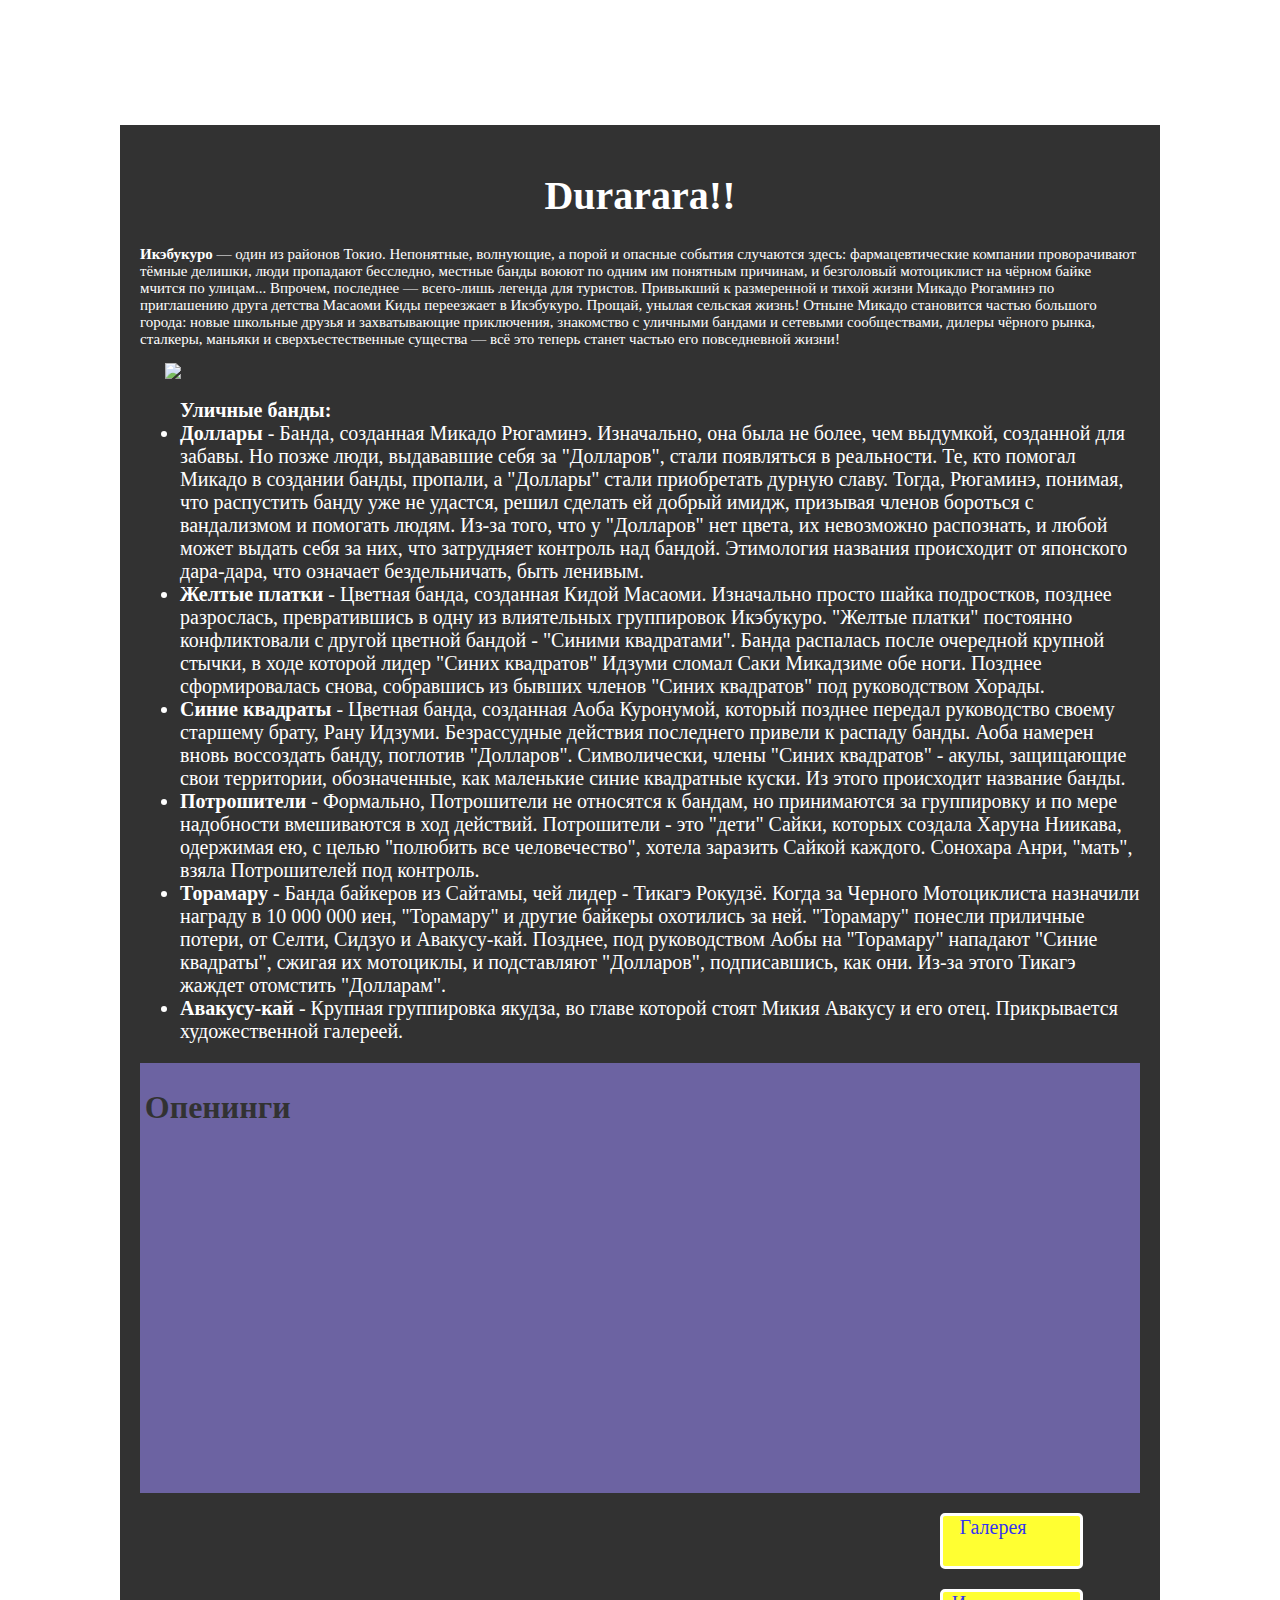
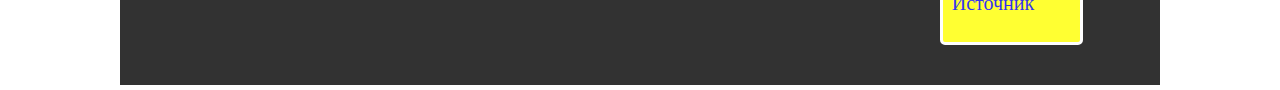
==== index.html @ de923ae2 "Update index.html" ====
<!DOCTYPE html>

<html lang="en" xmlns="http://www.w3.org/1999/xhtml">
<head>
    <link rel="stylesheet" href="TextFile1.css">
    <meta charset="utf-8" />
    <title>Сайт Дени</title>
</head>
<body>

    
        <div  class="zagolovok">  <h1>Durarara!! </h1>  </div>


        <p class="text1">

            <strong>Икэбукуро</strong> — один из районов Токио. Непонятные, волнующие, а порой и опасные события случаются здесь: фармацевтические компании проворачивают тёмные делишки, люди пропадают бесследно, местные банды воюют по одним им понятным причинам, и безголовый мотоциклист на чёрном байке мчится по улицам... Впрочем, последнее — всего-лишь легенда для туристов.
            Привыкший к размеренной и тихой жизни Микадо Рюгаминэ по приглашению друга детства Масаоми Киды переезжает в Икэбукуро.
            Прощай, унылая сельская жизнь! Отныне Микадо становится частью большого города: новые школьные друзья и захватывающие приключения, знакомство с уличными бандами и сетевыми сообществами, дилеры чёрного рынка, сталкеры, маньяки и сверхъестественные существа — всё это теперь станет частью его повседневной жизни!
        </p>
        <img class="img" src="http://images.firstcovers.com/covers/d/durarara-4223.jpg" height=auto width="950"/>

        <ul>
            <strong>Уличные банды:</strong>
            <li>
                <strong>Доллары</strong> - Банда, созданная Микадо Рюгаминэ. Изначально, она была не более, чем выдумкой, созданной для забавы. Но позже люди, выдававшие себя за "Долларов", стали появляться в реальности. Те, кто помогал Микадо в создании банды, пропали, а "Доллары" стали приобретать дурную славу. Тогда, Рюгаминэ, понимая, что распустить банду уже не удастся, решил сделать ей добрый имидж, призывая членов бороться с вандализмом и помогать людям. Из-за того, что у "Долларов" нет цвета, их невозможно распознать, и любой может выдать себя за них, что затрудняет контроль над бандой.
                Этимология названия происходит от японского дара-дара, что означает бездельничать, быть ленивым.
            </li>
            <li>
                <strong>Желтые платки</strong> - Цветная банда, созданная Кидой Масаоми. Изначально просто шайка подростков, позднее разрослась, превратившись в одну из влиятельных группировок Икэбукуро. "Желтые платки" постоянно конфликтовали с другой цветной бандой - "Синими квадратами". Банда распалась после очередной крупной стычки, в ходе которой лидер "Синих квадратов" Идзуми сломал Саки Микадзиме обе ноги. Позднее сформировалась снова, собравшись из бывших членов "Синих квадратов" под руководством Хорады.
            </li>
            <li>
                <strong>Синие квадраты</strong> - Цветная банда, созданная Аоба Куронумой, который позднее передал руководство своему старшему брату, Рану Идзуми. Безрассудные действия последнего привели к распаду банды. Аоба намерен вновь воссоздать банду, поглотив "Долларов".
                Символически, члены "Синих квадратов" - акулы, защищающие свои территории, обозначенные, как маленькие синие квадратные куски. Из этого происходит название банды.
            </li>
            <li>
                <strong>Потрошители</strong> - Формально, Потрошители не относятся к бандам, но принимаются за группировку и по мере надобности вмешиваются в ход действий. Потрошители - это "дети" Сайки, которых создала Харуна Ниикава, одержимая ею, с целью "полюбить все человечество", хотела заразить Сайкой каждого. Сонохара Анри, "мать", взяла Потрошителей под контроль.
            </li>
            <li>
                <strong>Торамару</strong> - Банда байкеров из Сайтамы, чей лидер - Тикагэ Рокудзё. Когда за Черного Мотоциклиста назначили награду в 10 000 000 иен, "Торамару" и другие байкеры охотились за ней. "Торамару" понесли приличные потери, от Селти, Сидзуо и Авакусу-кай. Позднее, под руководством Аобы на "Торамару" нападают "Синие квадраты", сжигая их мотоциклы, и подставляют "Долларов", подписавшись, как они. Из-за этого Тикагэ жаждет отомстить "Долларам".
            </li>
            <li>
                <strong>Авакусу-кай</strong> - Крупная группировка якудза, во главе которой стоят Микия Авакусу и его отец. Прикрывается художественной галереей.
            </li>
        </ul>
        <article class="da">
            <h1 class="ff">Опенинги</h1>
          <center>  <article class="da1">
                <h2><iframe width="560" height="315" src="https://www.youtube.com/embed/WNt8zC9zjEk" frameborder="0" allow="accelerometer; autoplay; encrypted-media; gyroscope; picture-in-picture" allowfullscreen></iframe><h2>
        
                
                
                
                
            </article>
                    </article></center>
                <p class="text2"><a href="gallery.html">Галерея</a></p>
        <p class="text2"><a href="https://otaku.fandom.com/ru/wiki/Durarara!!"> Источник</a></p>
    
</body>
</html>
---- TextFile1.css ----
html {
	
	background-image: url(https://school298.spb.ru/images/100/DSC100187227.jpg);
	background-size: cover;
	background-repeat: no-repeat;

}
.da{
	margin: 0;
	padding: .3rem;
	background-color:#483D8B;
	font: cursive;
}
.da < h1,
.da{
	margin: 5px;
	padding: 3px;
}




body {
	width: 1000px;
	background-color: black;
	margin:0 auto;
	padding: 20px 20px 20px 20px;
	border: 5px solid white;
    opacity: 0.8;
    margin-top: 120px;
}


.text1 {

color: white;
font-size: 15px;
font-family: cursive;
opacity: 1;
}


.zagolovok {

color: white;
text-align: center;
font-size: 20px;
font-family: cursive;
opacity: 1;
}

ul {
	color: white;
	font-size: 20px;
	font-family: cursive;
    opacity:1;
}
.text2 {

	color:white;
	text-align:center;
	font-size: 20px;
	font-family: cursive;
	opacity: 1;
	background: yellow;
	border: 3px solid white;
	border-radius: 5px;
	width: 137px;
	margin-left: 800px;
	
}

	.text2 a {
		
        display: block;
        text-decoration: none;
        margin: auto 0;
        width: 100px;
        height: 50px;

	}

		.text2 a:hover {
			background: red;
			color: white;
			transition: .3s;
		}
		.img {
			display: block;
			margin: 0 auto;
		}
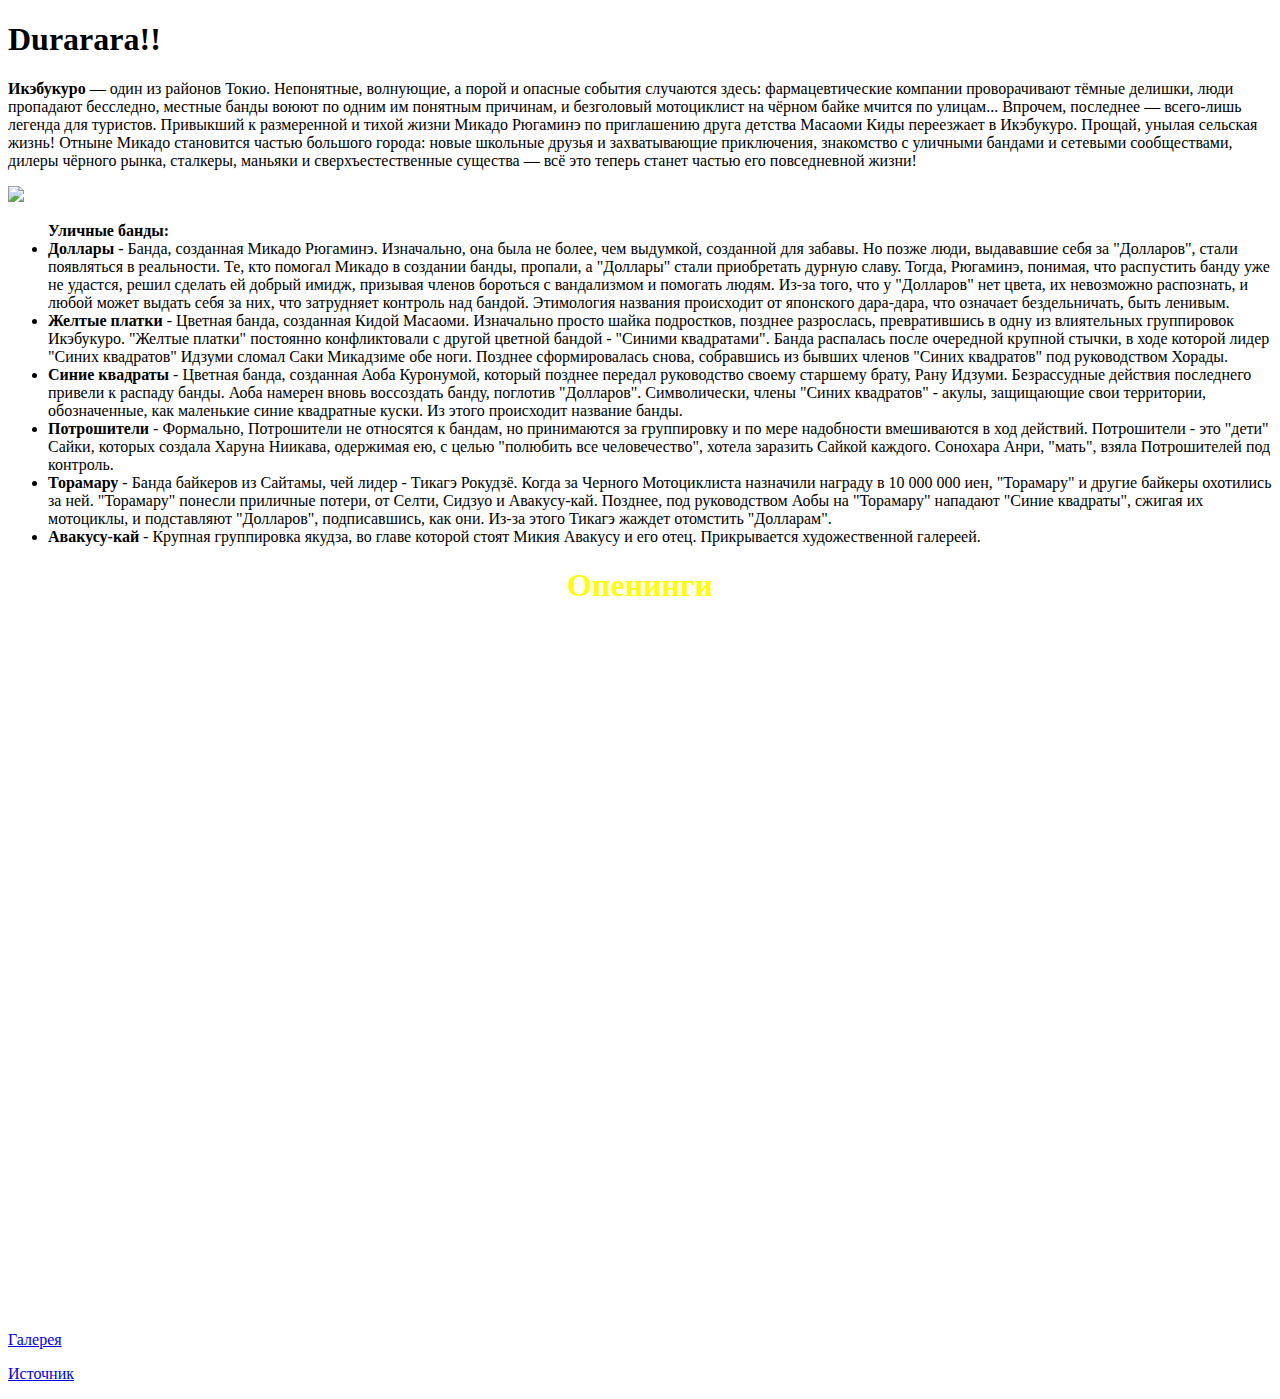
==== commit fae4dea9: "Update index.html" ====
--- a/index.html
+++ b/index.html
@@ -46,8 +46,10 @@
         <article class="da">
             <h1 class="ff">Опенинги</h1>
           <center>  <article class="da1">
-                <h2><iframe width="560" height="315" src="https://www.youtube.com/embed/WNt8zC9zjEk" frameborder="0" allow="accelerometer; autoplay; encrypted-media; gyroscope; picture-in-picture" allowfullscreen></iframe><h2>
-        
+                <h2><iframe width="560" height="315" src="https://www.youtube.com/embed/frfompwkApw" frameborder="0" allow="accelerometer; autoplay; encrypted-media; gyroscope; picture-in-picture" allowfullscreen></iframe><h2>
+        <article class="da1">
+            <h2><iframe width="560" height="315" src="https://www.youtube.com/embed/RQOc_07raNE" frameborder="0" allow="accelerometer; autoplay; encrypted-media; gyroscope; picture-in-picture" allowfullscreen></iframe></h2>
+                    </article>
                 
                 
                 
--- a/TextFile1.css
+++ b/TextFile1.css
@@ -5,11 +5,17 @@
 	background-repeat: no-repeat;
 
 }
+.ff{
+	font-family: cursive;
+	color: yellow;
+	text-align: center;
 .da{
 	margin: 0;
 	padding: .3rem;
 	background-color:#483D8B;
-	font: cursive;
+	font-family: cursive;
+	text-align: center;
+	text-color: white;
 }
 .da < h1,
 .da{
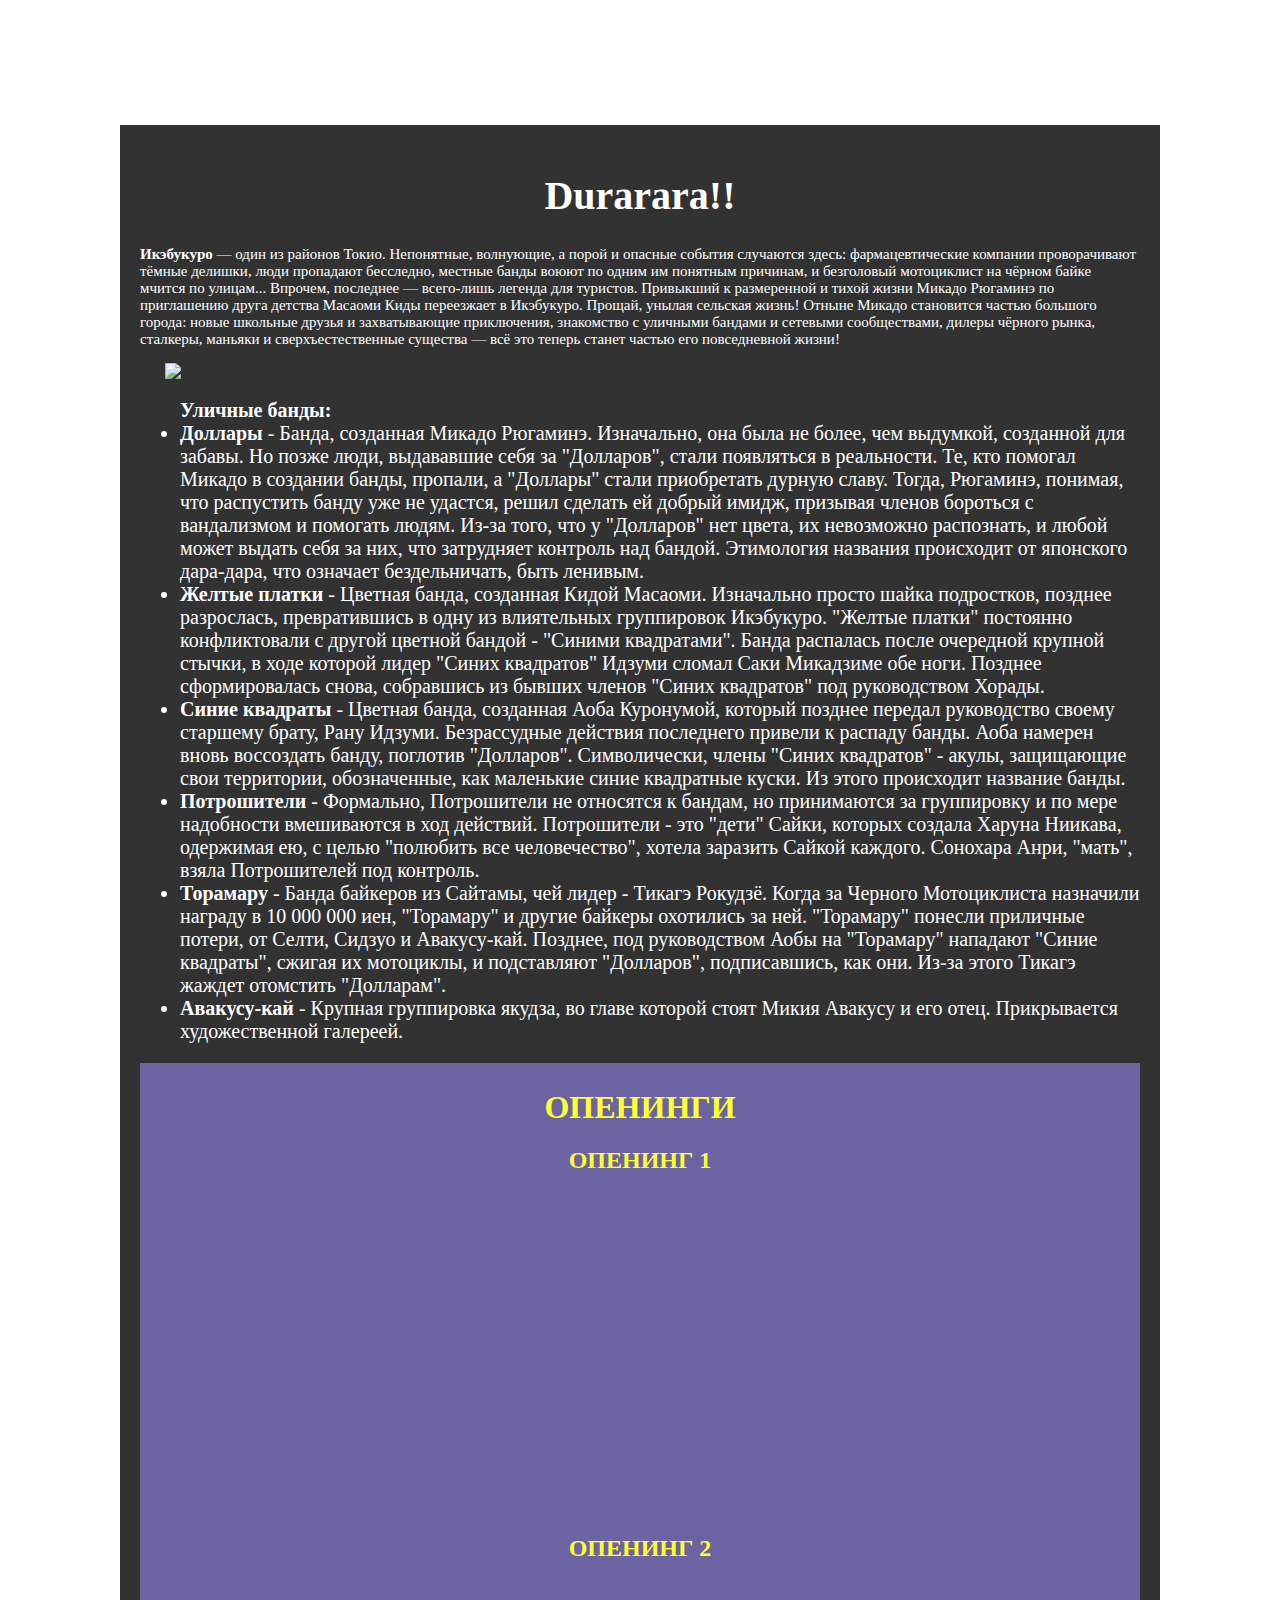
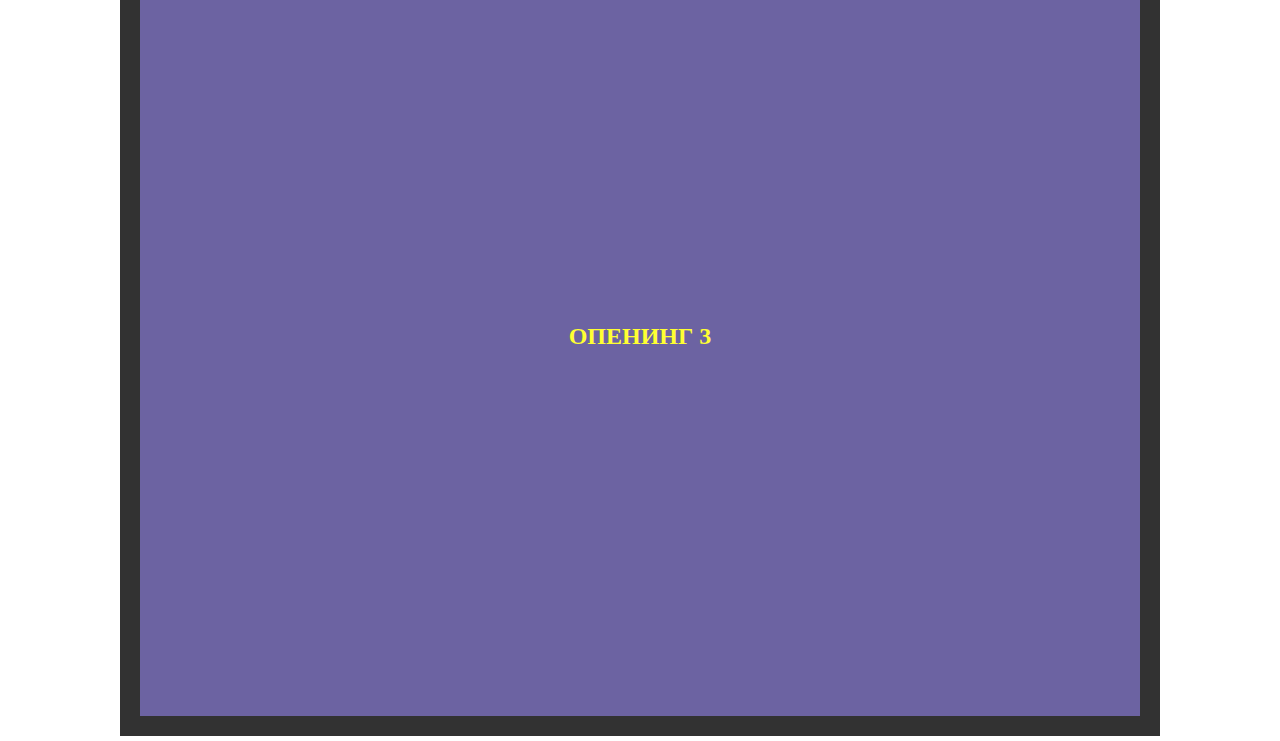
==== commit 6f8e13f3: "Update index.html" ====
--- a/index.html
+++ b/index.html
@@ -44,20 +44,18 @@
             </li>
         </ul>
         <article class="da">
-            <h1 class="ff">Опенинги</h1>
-          <center>  <article class="da1">
-                <h2><iframe width="560" height="315" src="https://www.youtube.com/embed/frfompwkApw" frameborder="0" allow="accelerometer; autoplay; encrypted-media; gyroscope; picture-in-picture" allowfullscreen></iframe><h2>
-        <article class="da1">
-            <h2><iframe width="560" height="315" src="https://www.youtube.com/embed/RQOc_07raNE" frameborder="0" allow="accelerometer; autoplay; encrypted-media; gyroscope; picture-in-picture" allowfullscreen></iframe></h2>
-                    </article>
-                
-                
-                
-                
+            <h1 class="ff">ОПЕНИНГИ</h1>
+            <article class="da1">
+                <h2 class="ff">ОПЕНИНГ 1</h2>
+                <h2><iframe width="560" height="315" src="https://www.youtube.com/embed/frfompwkApw" frameborder="0" allow="accelerometer; autoplay; encrypted-media; gyroscope; picture-in-picture" allowfullscreen></iframe></h2>
             </article>
-                    </article></center>
-                <p class="text2"><a href="gallery.html">Галерея</a></p>
-        <p class="text2"><a href="https://otaku.fandom.com/ru/wiki/Durarara!!"> Источник</a></p>
-    
+            <article class="da1">
+                <h2 class="ff">ОПЕНИНГ 2</h2>
+                <h2 class="ff"> <iframe width="560" height="315" src="https://www.youtube.com/embed/RQOc_07raNE" frameborder="0" allow="accelerometer; autoplay; encrypted-media; gyroscope; picture-in-picture" allowfullscreen></iframe></h2>
+            </article>
+            <article class="da1">
+                <h2 class="ff">ОПЕНИНГ 3</h2>
+                <h2><iframe width="560" height="315" src="https://www.youtube.com/embed/wdSXq3PS1nc" frameborder="0" allow="accelerometer; autoplay; encrypted-media; gyroscope; picture-in-picture" allowfullscreen></iframe><h2>
+            </article>
 </body>
 </html>
--- a/TextFile1.css
+++ b/TextFile1.css
@@ -5,10 +5,7 @@
 	background-repeat: no-repeat;
 
 }
-.ff{
-	font-family: cursive;
-	color: yellow;
-	text-align: center;
+
 .da{
 	margin: 0;
 	padding: .3rem;
@@ -96,4 +93,8 @@
 			margin: 0 auto;
 		}
 
-
+.ff{
+	font-family: cursive;
+	color: yellow;
+	text-align: center;
+}
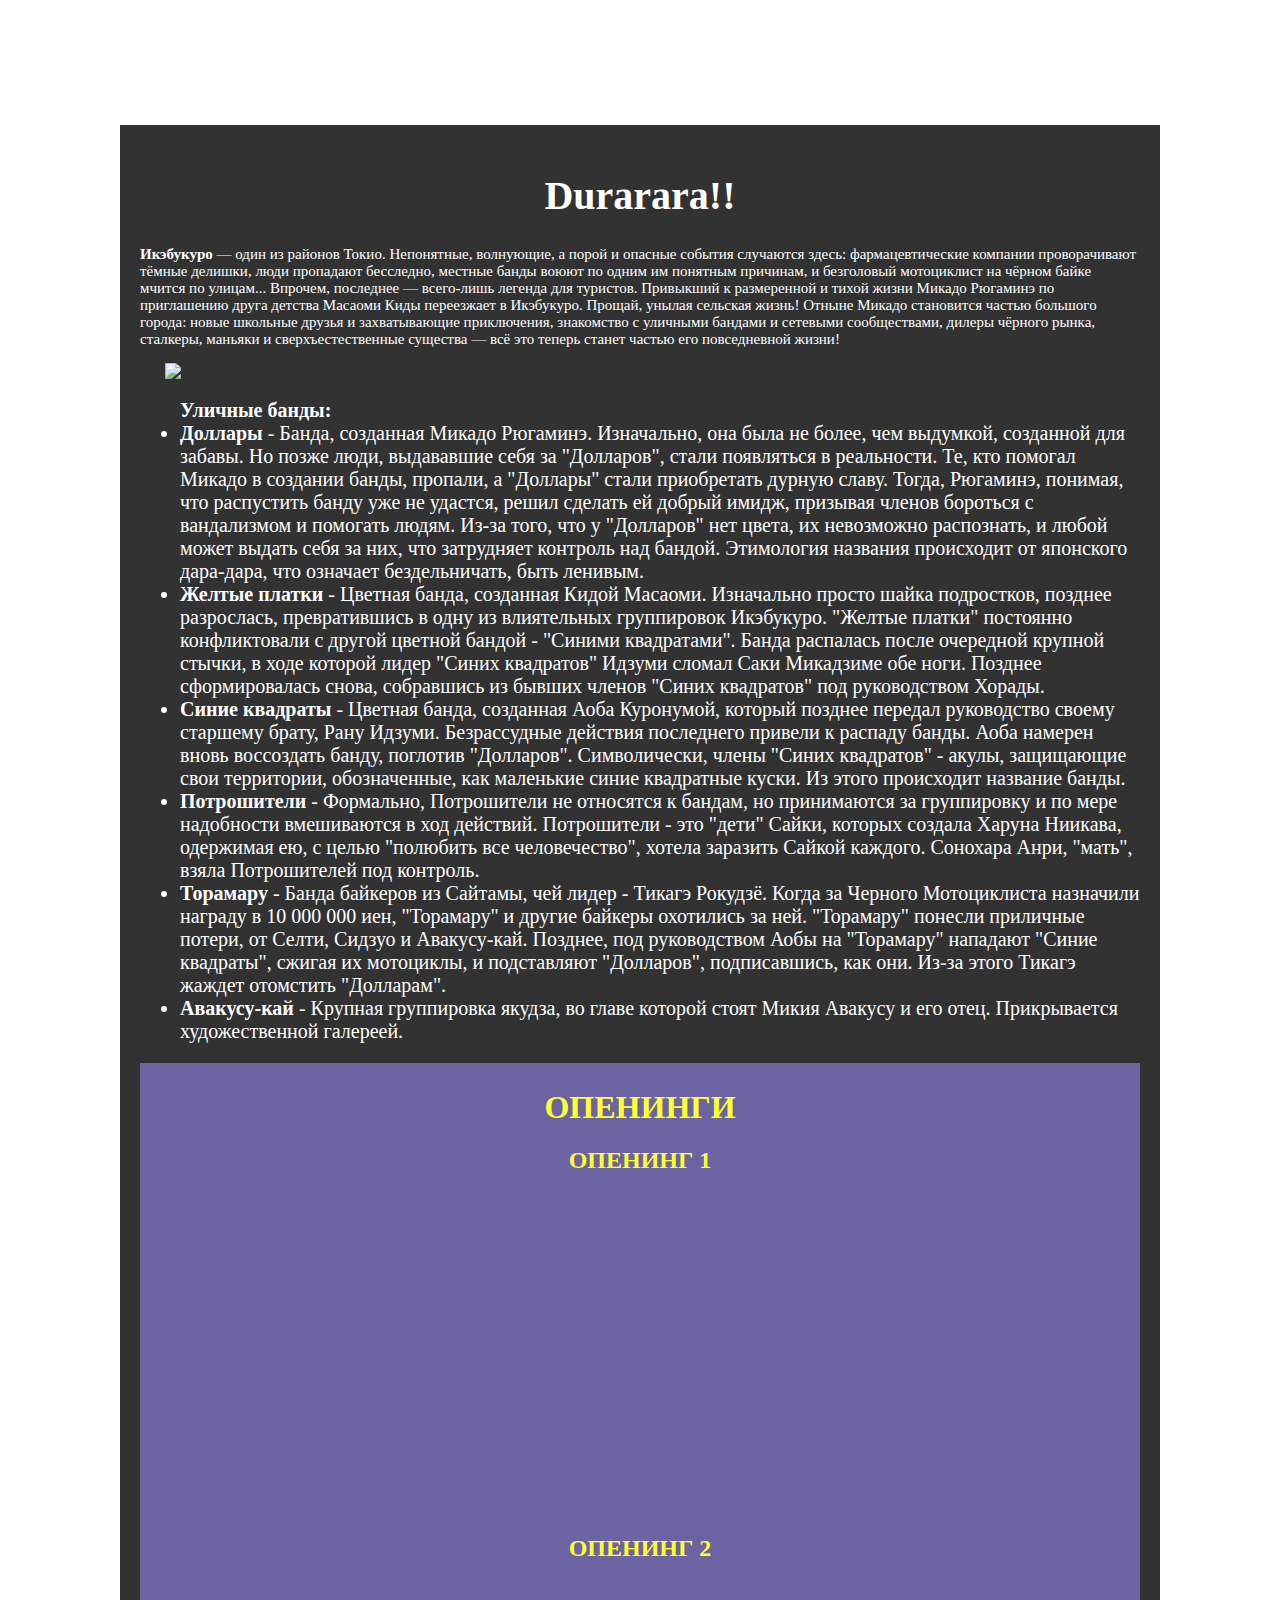
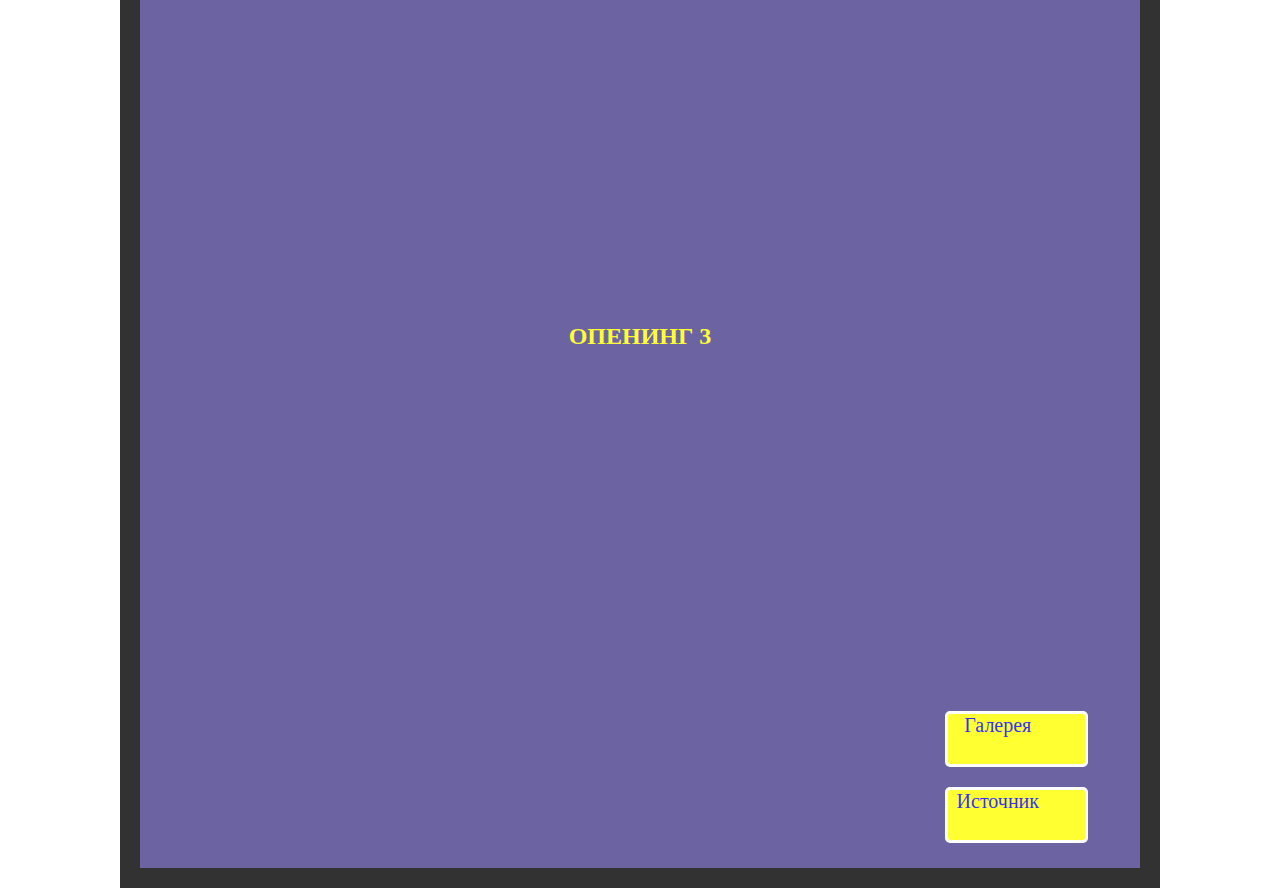
==== commit 7e6fde64: "Update index.html" ====
--- a/index.html
+++ b/index.html
@@ -57,5 +57,7 @@
                 <h2 class="ff">ОПЕНИНГ 3</h2>
                 <h2><iframe width="560" height="315" src="https://www.youtube.com/embed/wdSXq3PS1nc" frameborder="0" allow="accelerometer; autoplay; encrypted-media; gyroscope; picture-in-picture" allowfullscreen></iframe><h2>
             </article>
+        <p class="text2"><a href="gallery.html">Галерея</a></p>
+        <p class="text2"><a href="https://otaku.fandom.com/ru/wiki/Durarara!!"> Источник</a></p>
 </body>
 </html>
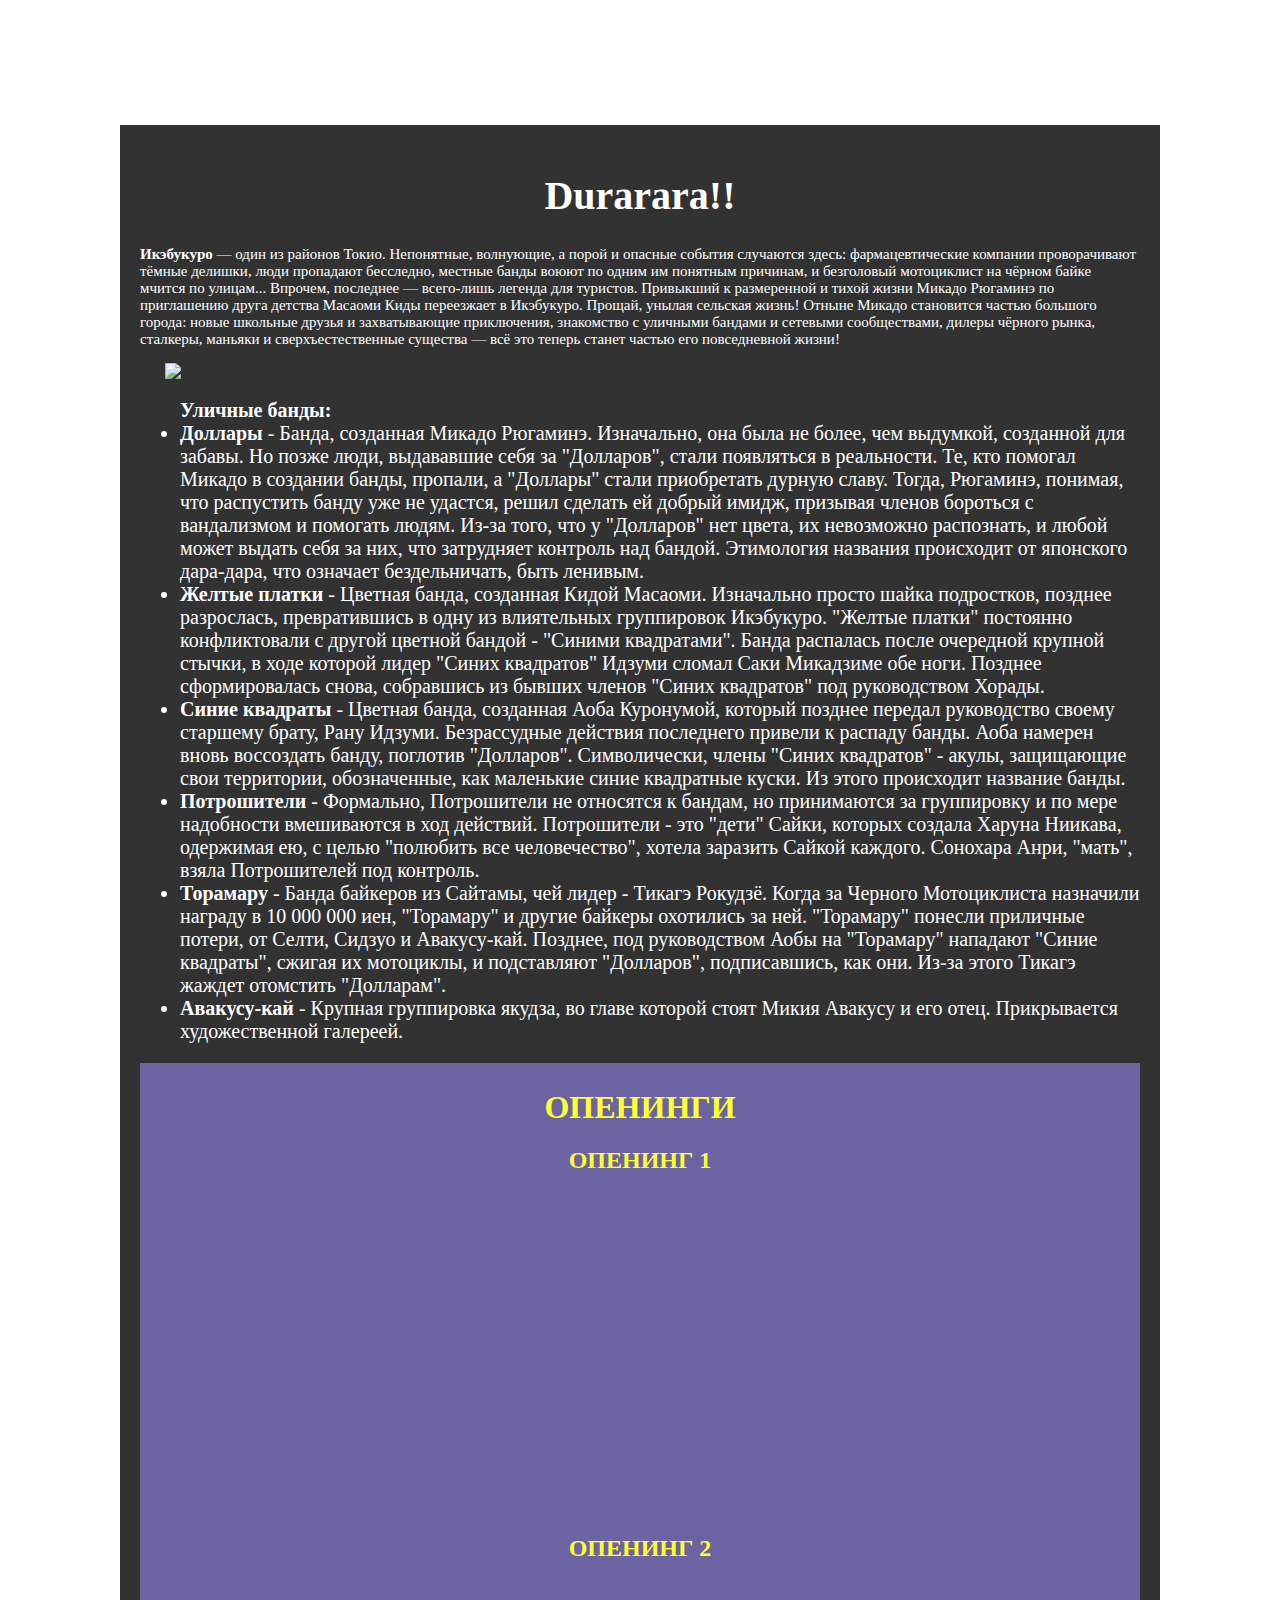
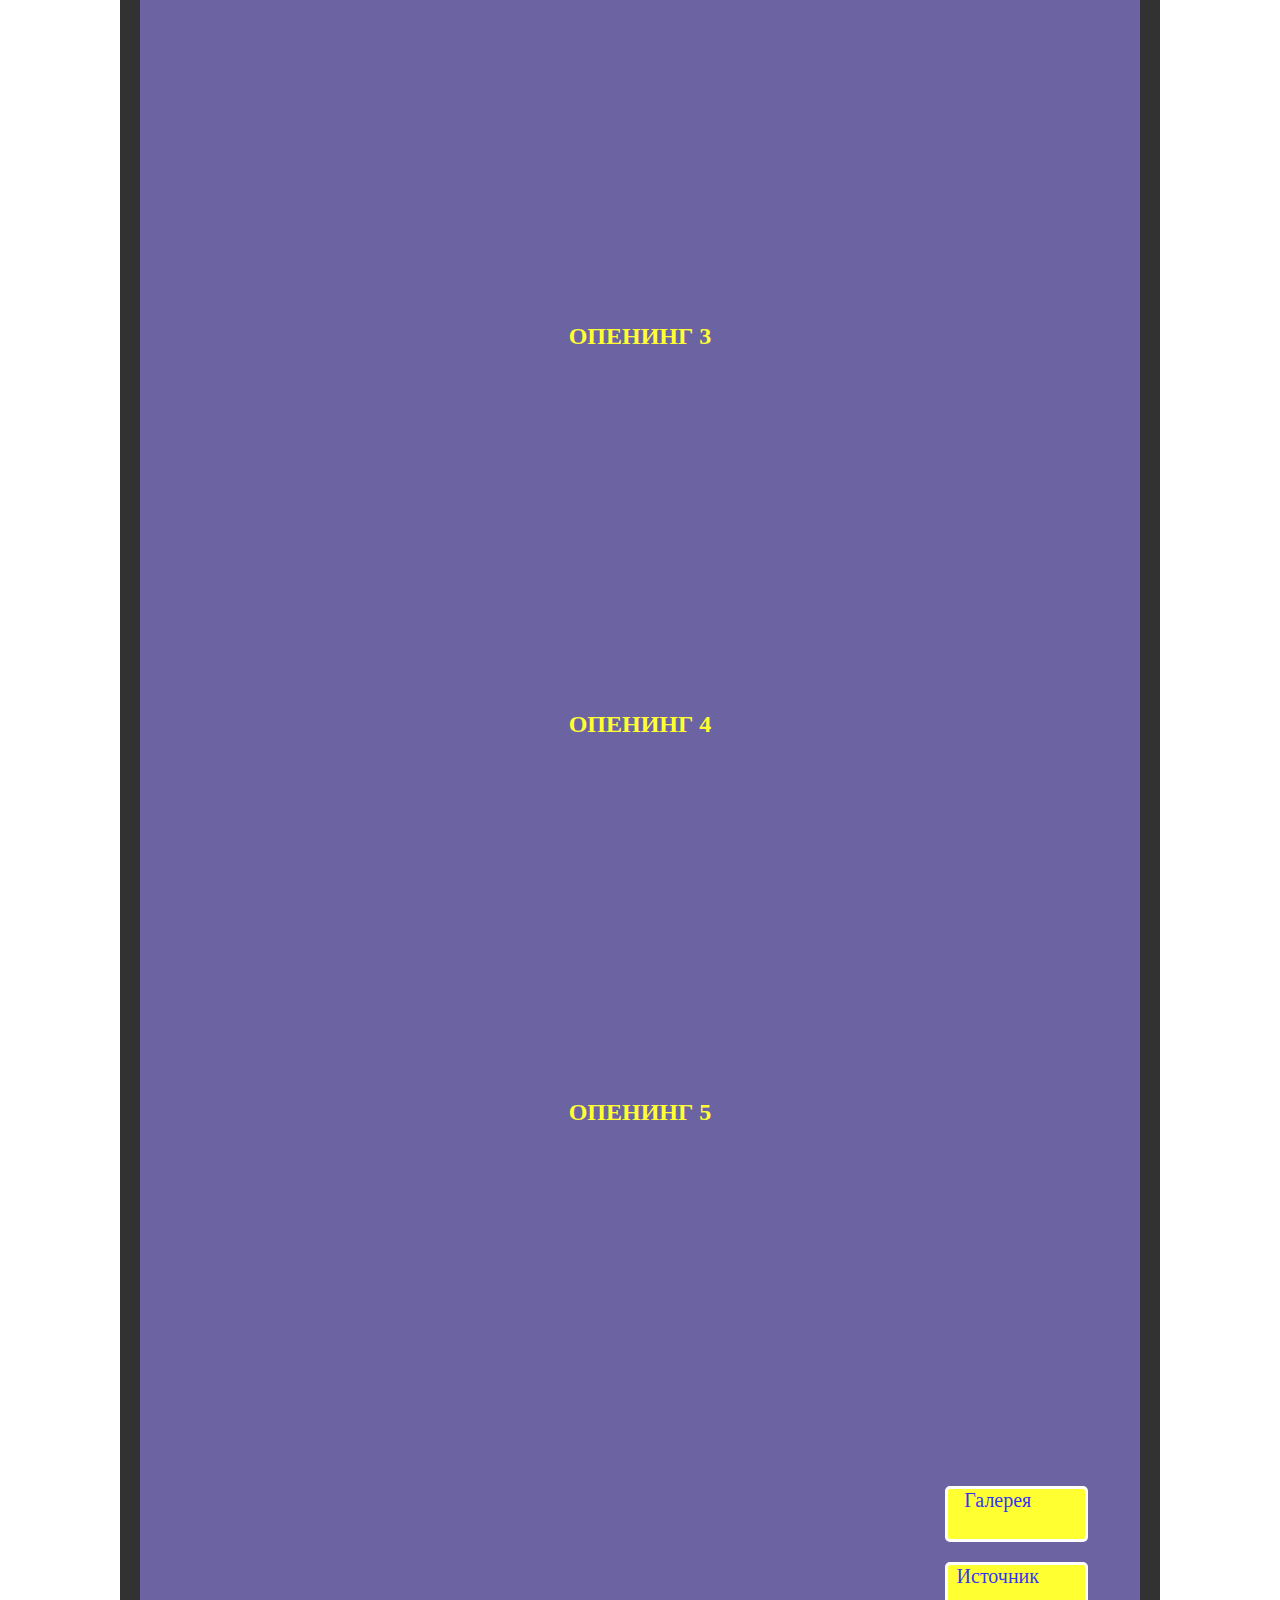
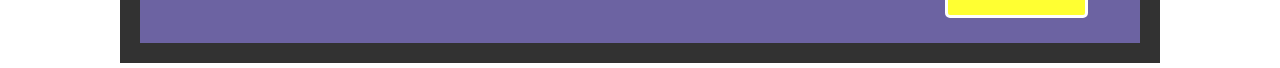
==== commit 680a7c28: "Update index.html" ====
--- a/index.html
+++ b/index.html
@@ -57,6 +57,16 @@
                 <h2 class="ff">ОПЕНИНГ 3</h2>
                 <h2><iframe width="560" height="315" src="https://www.youtube.com/embed/wdSXq3PS1nc" frameborder="0" allow="accelerometer; autoplay; encrypted-media; gyroscope; picture-in-picture" allowfullscreen></iframe><h2>
             </article>
+            <article class="da1">
+                        <h2 class="ff">ОПЕНИНГ 4</h2>
+                        <h2><iframe width="560" height="315" src="https://www.youtube.com/embed/DWXZN115Upg" frameborder="0" allow="accelerometer; autoplay; encrypted-media; gyroscope; picture-in-picture" allowfullscreen></iframe></h2>
+            </article>
+            <article class="da1">
+                <h2 class="ff">ОПЕНИНГ 5</h2>
+                <h2><iframe width="560" height="315" src="https://www.youtube.com/embed/5r0jdlfqeE4" frameborder="0" allow="accelerometer; autoplay; encrypted-media; gyroscope; picture-in-picture" allowfullscreen></iframe></h2>
+            </article>
+                    
+                          
         <p class="text2"><a href="gallery.html">Галерея</a></p>
         <p class="text2"><a href="https://otaku.fandom.com/ru/wiki/Durarara!!"> Источник</a></p>
 </body>
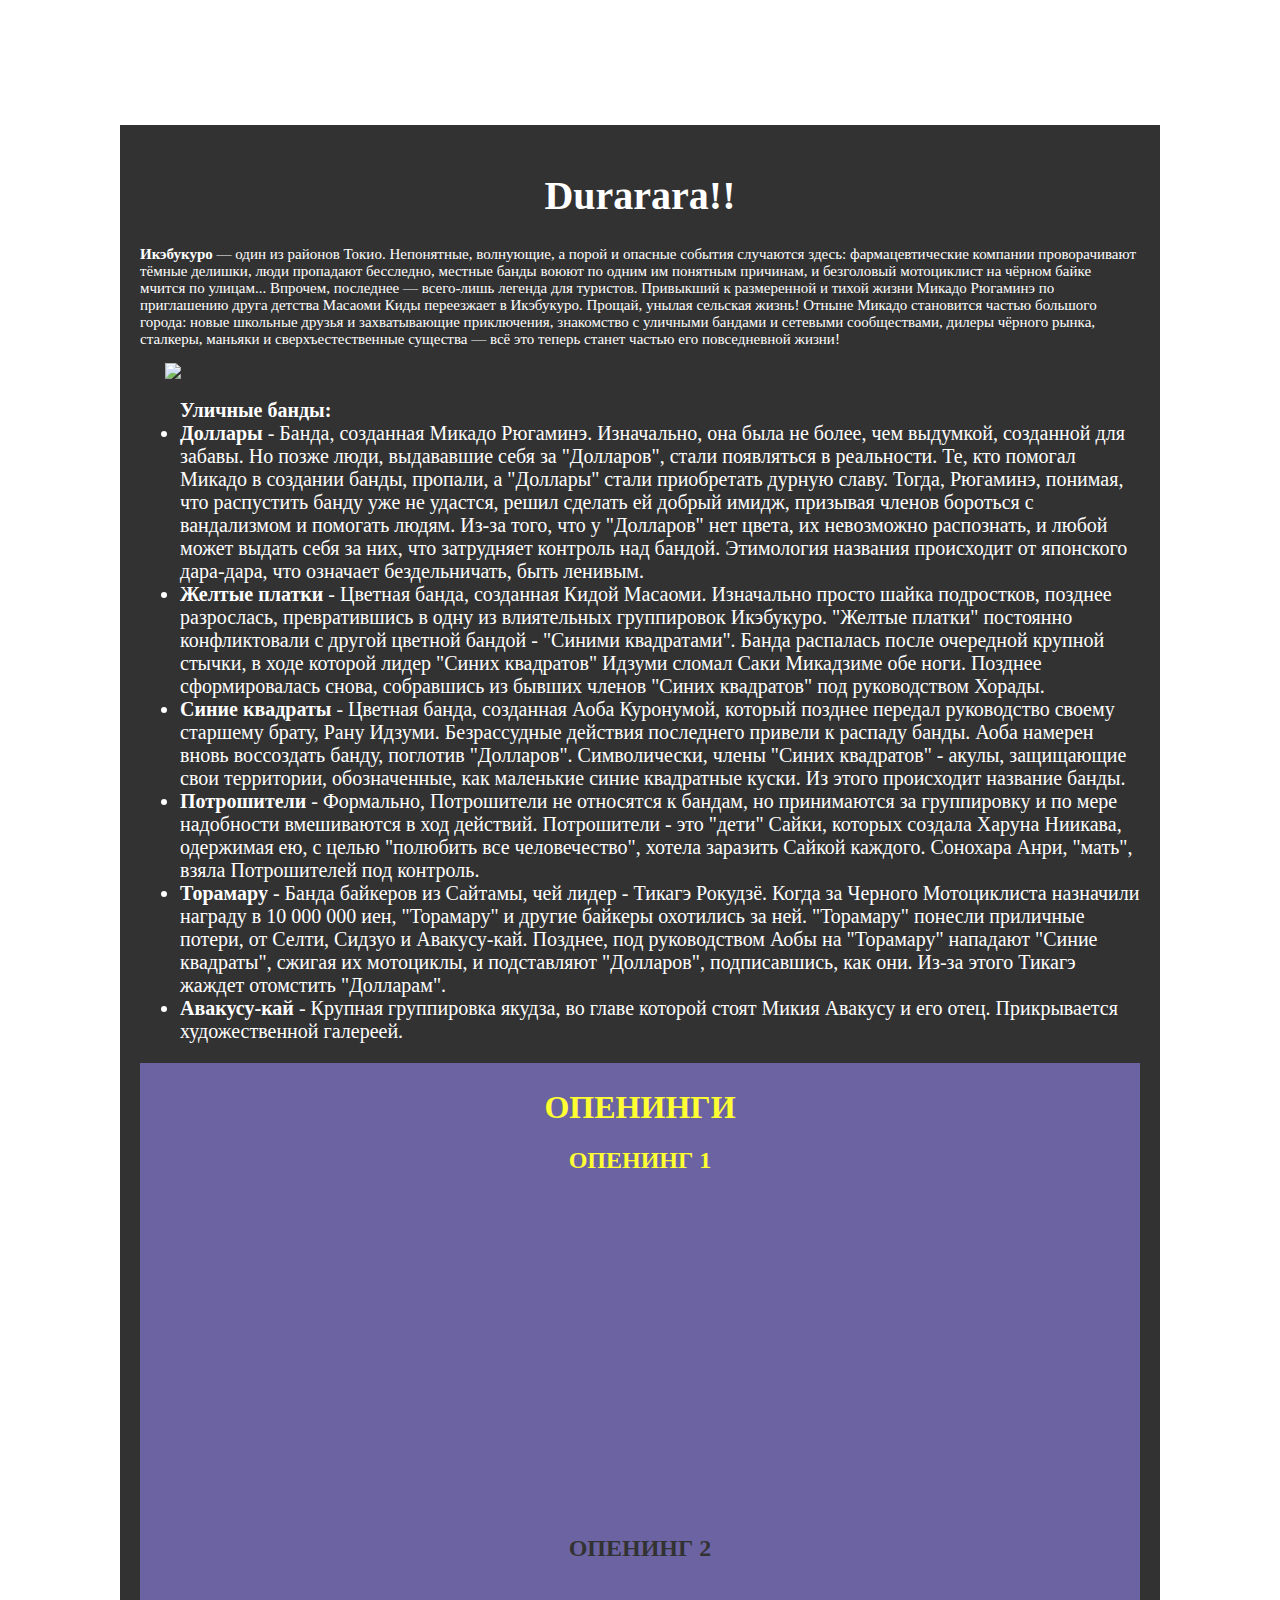
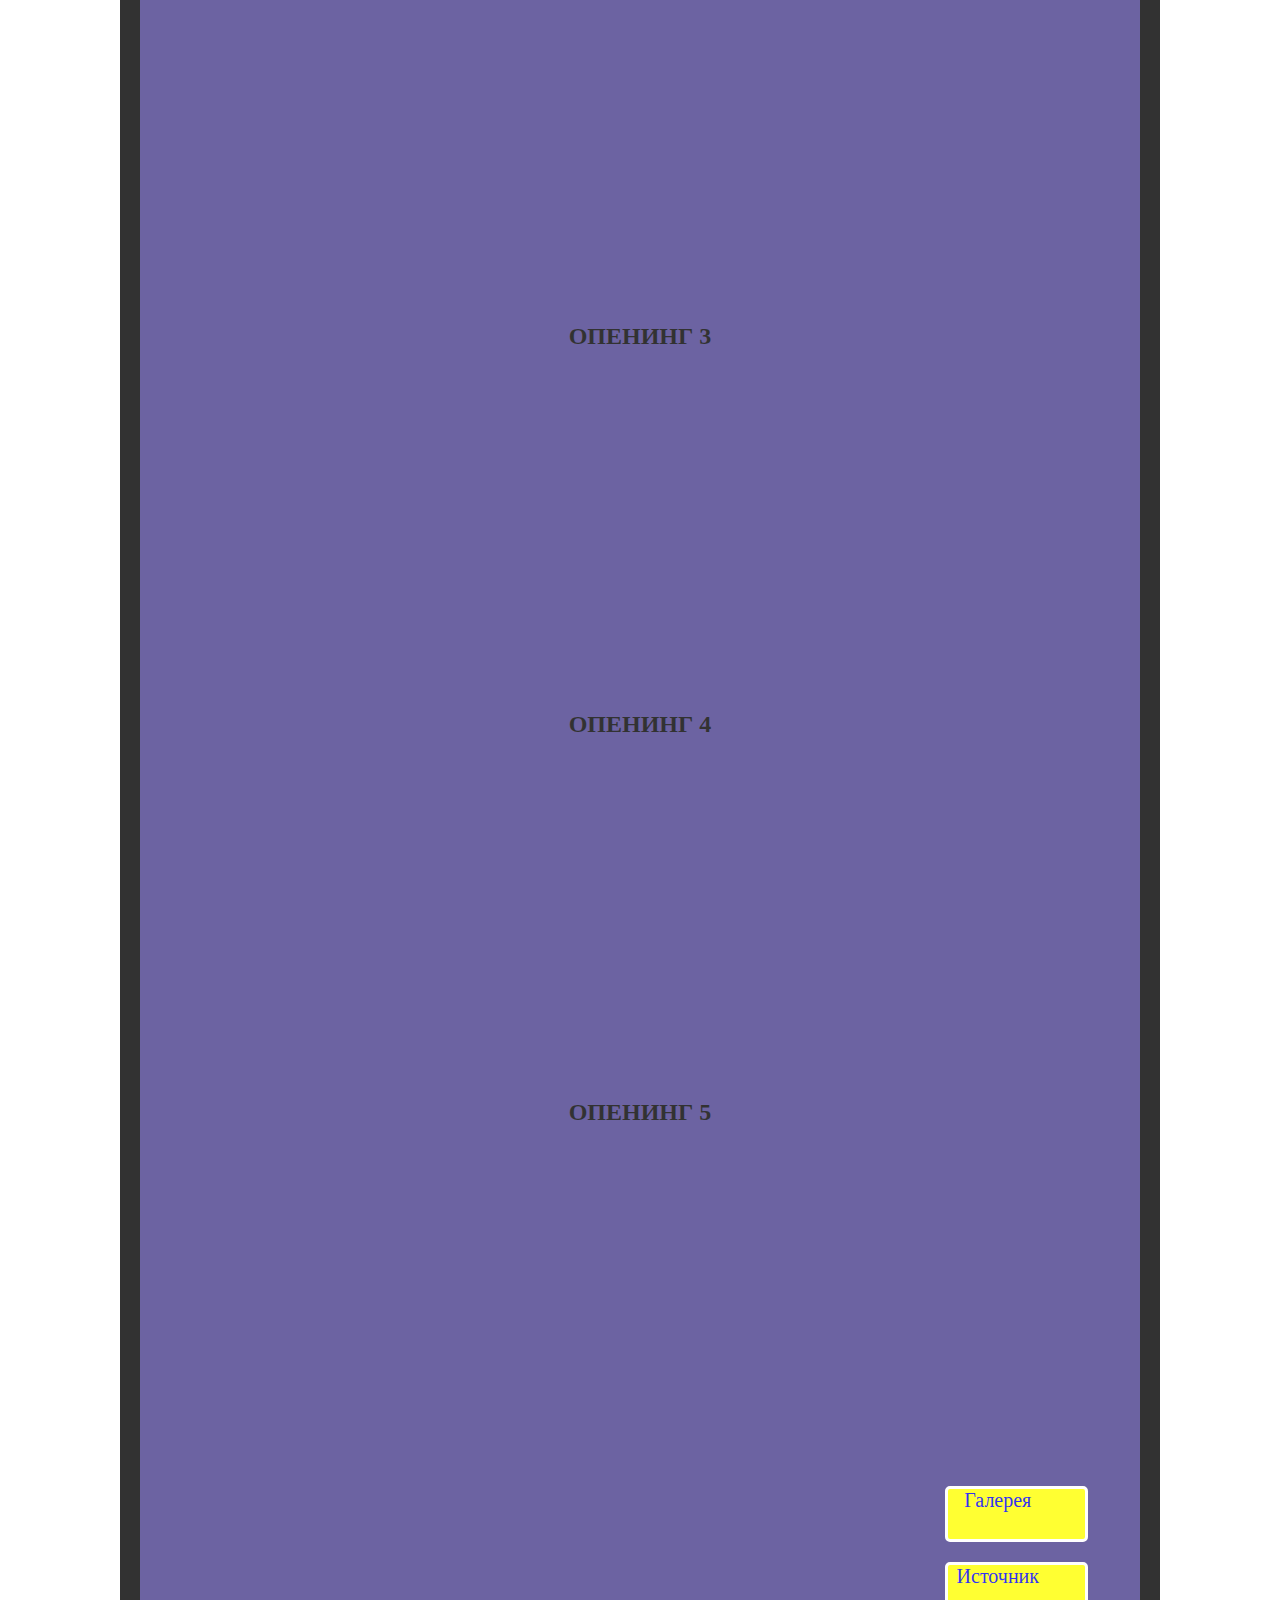
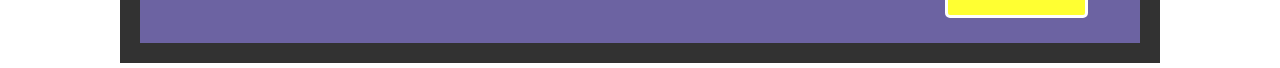
==== commit bbab7034: "Update index.html" ====
--- a/index.html
+++ b/index.html
@@ -50,19 +50,19 @@
                 <h2><iframe width="560" height="315" src="https://www.youtube.com/embed/frfompwkApw" frameborder="0" allow="accelerometer; autoplay; encrypted-media; gyroscope; picture-in-picture" allowfullscreen></iframe></h2>
             </article>
             <article class="da1">
-                <h2 class="ff">ОПЕНИНГ 2</h2>
-                <h2 class="ff"> <iframe width="560" height="315" src="https://www.youtube.com/embed/RQOc_07raNE" frameborder="0" allow="accelerometer; autoplay; encrypted-media; gyroscope; picture-in-picture" allowfullscreen></iframe></h2>
+                <h2 class="f1">ОПЕНИНГ 2</h2>
+                <h2> <iframe width="560" height="315" src="https://www.youtube.com/embed/RQOc_07raNE" frameborder="0" allow="accelerometer; autoplay; encrypted-media; gyroscope; picture-in-picture" allowfullscreen></iframe></h2>
             </article>
             <article class="da1">
-                <h2 class="ff">ОПЕНИНГ 3</h2>
+                <h2 class="f1">ОПЕНИНГ 3</h2>
                 <h2><iframe width="560" height="315" src="https://www.youtube.com/embed/wdSXq3PS1nc" frameborder="0" allow="accelerometer; autoplay; encrypted-media; gyroscope; picture-in-picture" allowfullscreen></iframe><h2>
             </article>
             <article class="da1">
-                        <h2 class="ff">ОПЕНИНГ 4</h2>
+                        <h2 class="f1">ОПЕНИНГ 4</h2>
                         <h2><iframe width="560" height="315" src="https://www.youtube.com/embed/DWXZN115Upg" frameborder="0" allow="accelerometer; autoplay; encrypted-media; gyroscope; picture-in-picture" allowfullscreen></iframe></h2>
             </article>
             <article class="da1">
-                <h2 class="ff">ОПЕНИНГ 5</h2>
+                <h2 class="f1">ОПЕНИНГ 5</h2>
                 <h2><iframe width="560" height="315" src="https://www.youtube.com/embed/5r0jdlfqeE4" frameborder="0" allow="accelerometer; autoplay; encrypted-media; gyroscope; picture-in-picture" allowfullscreen></iframe></h2>
             </article>
                     
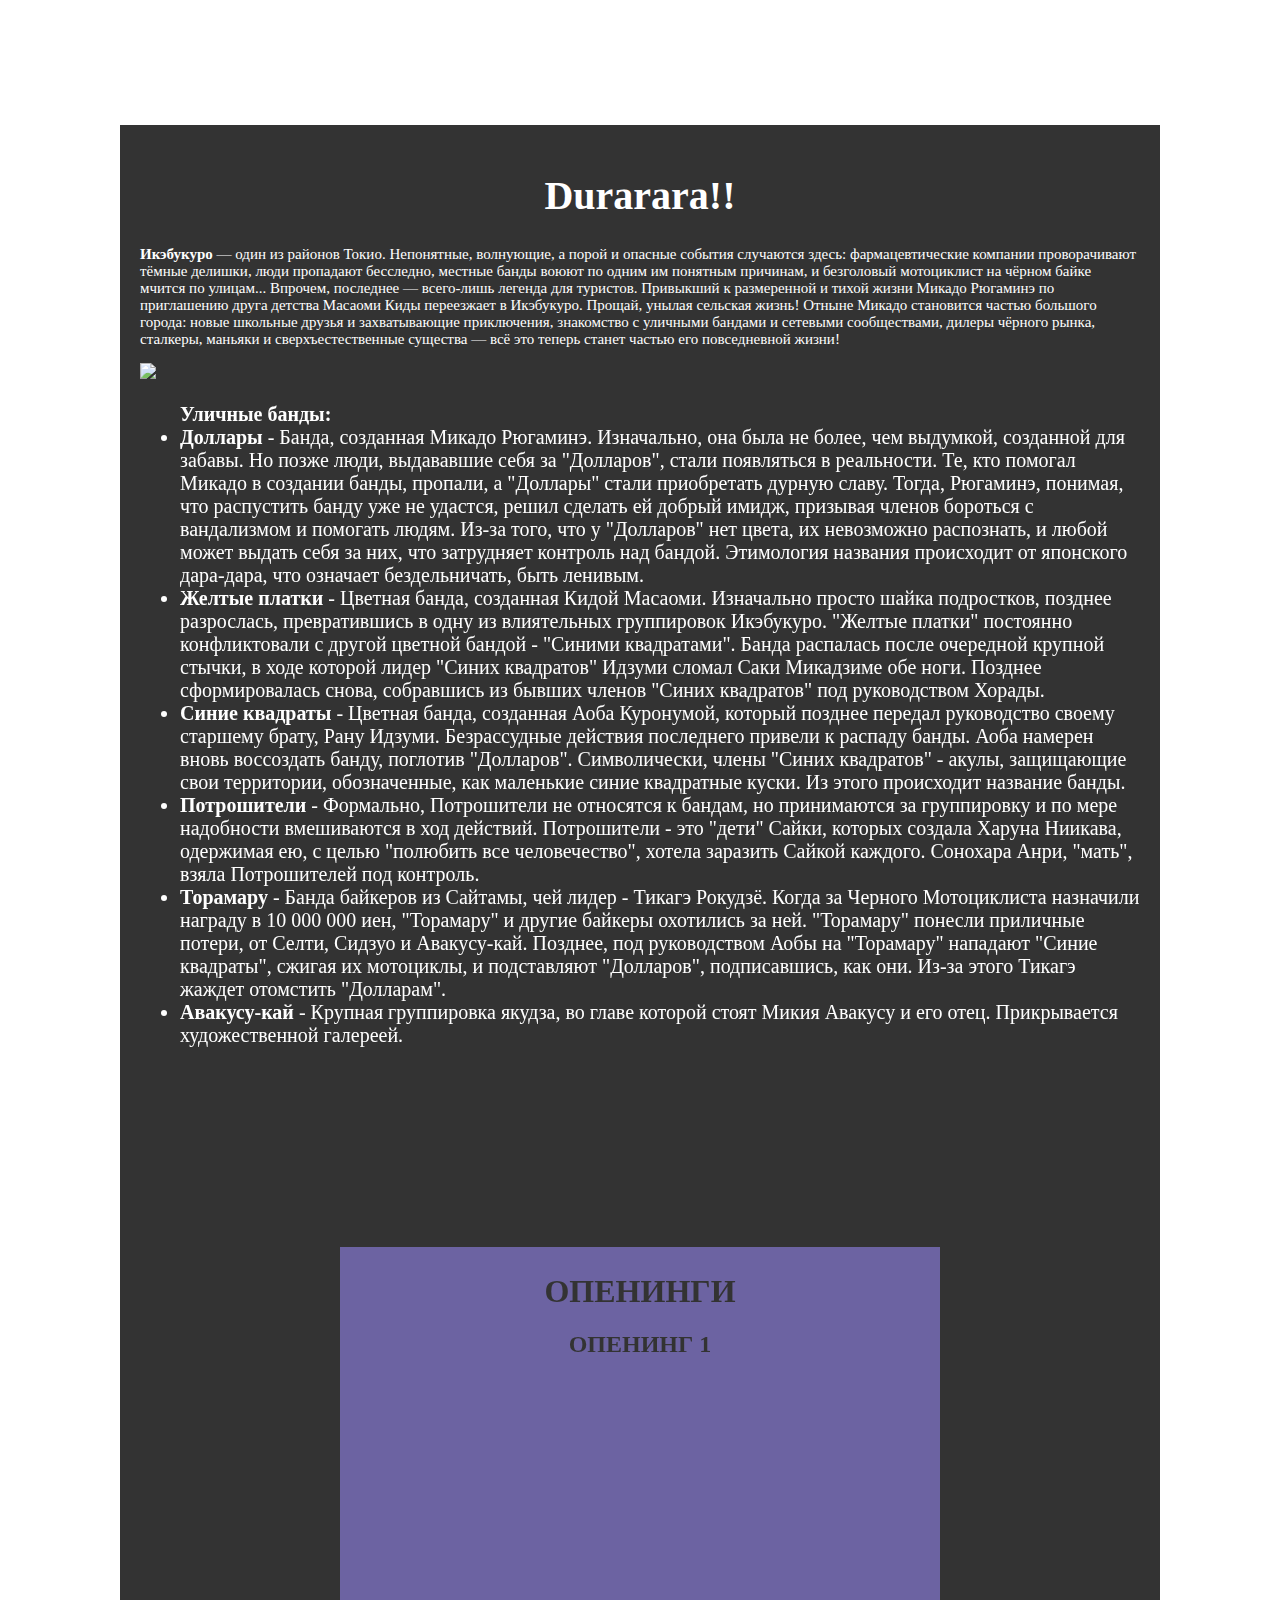
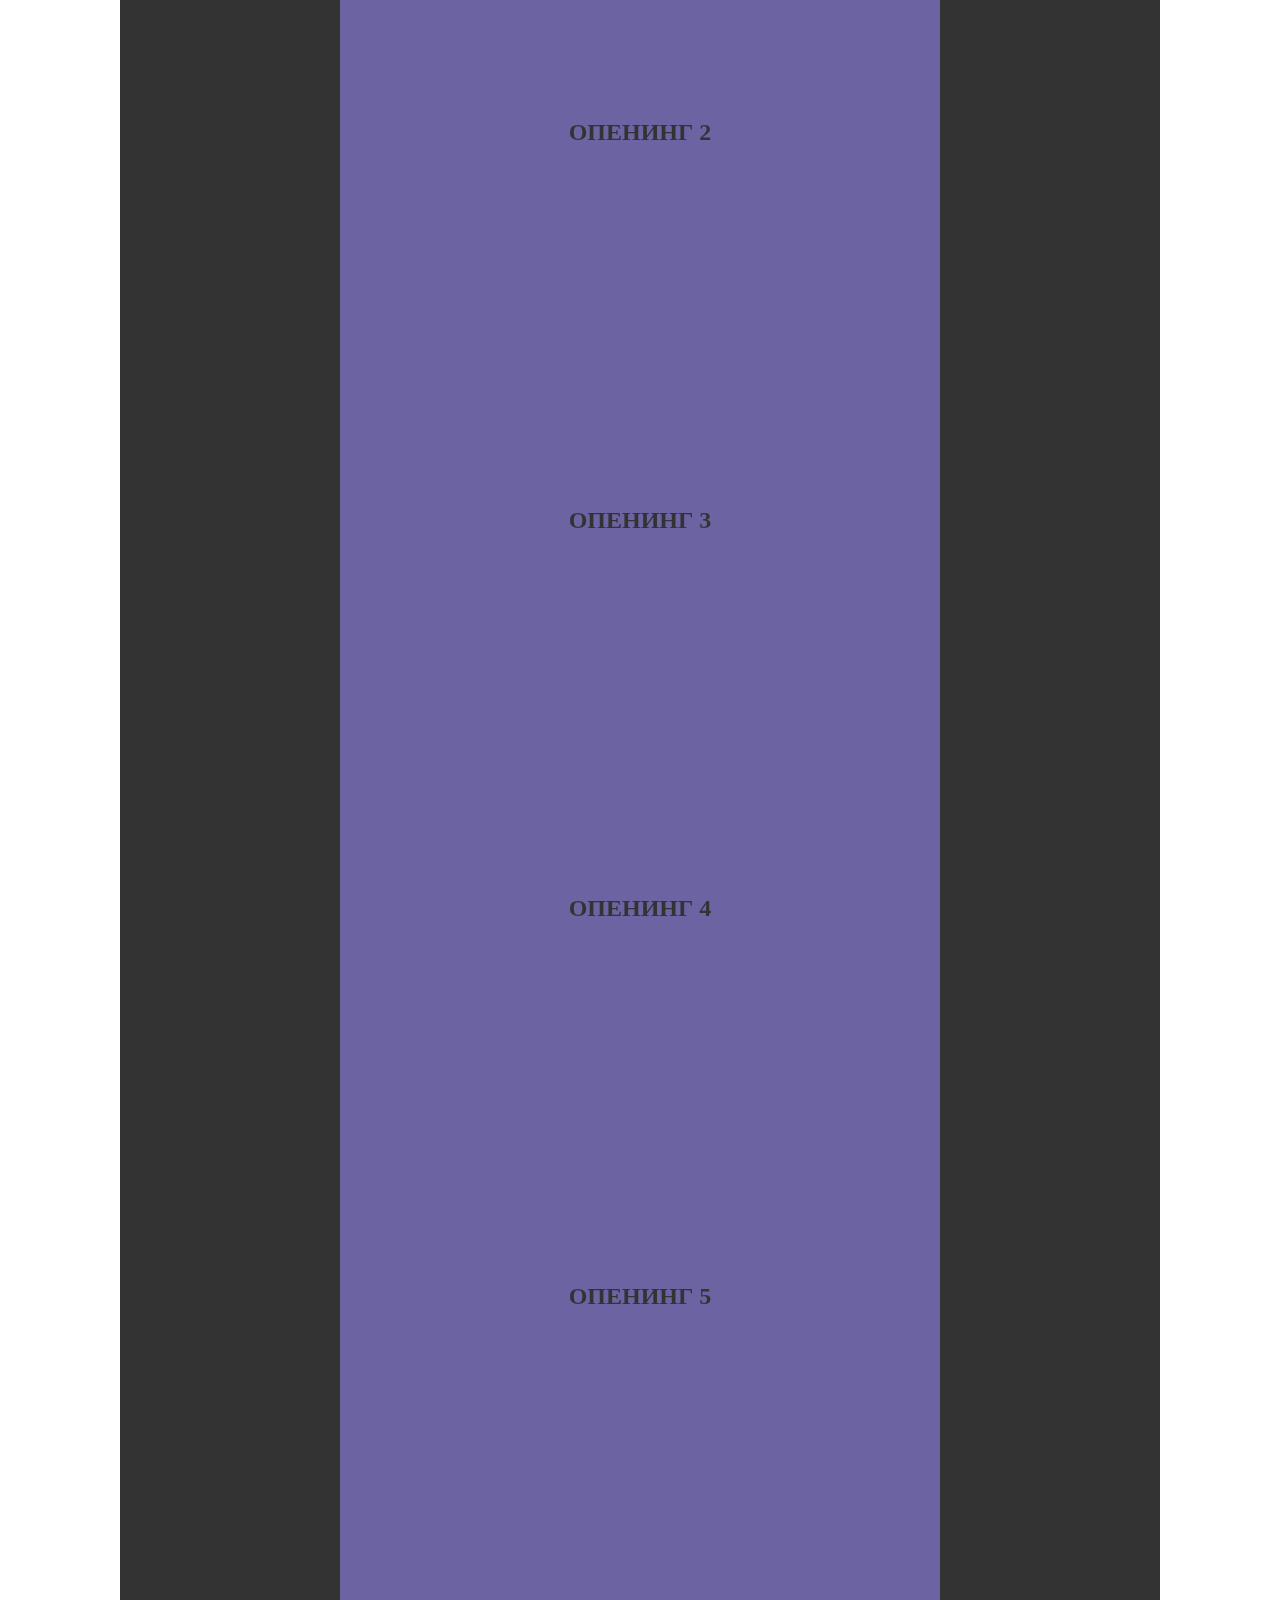
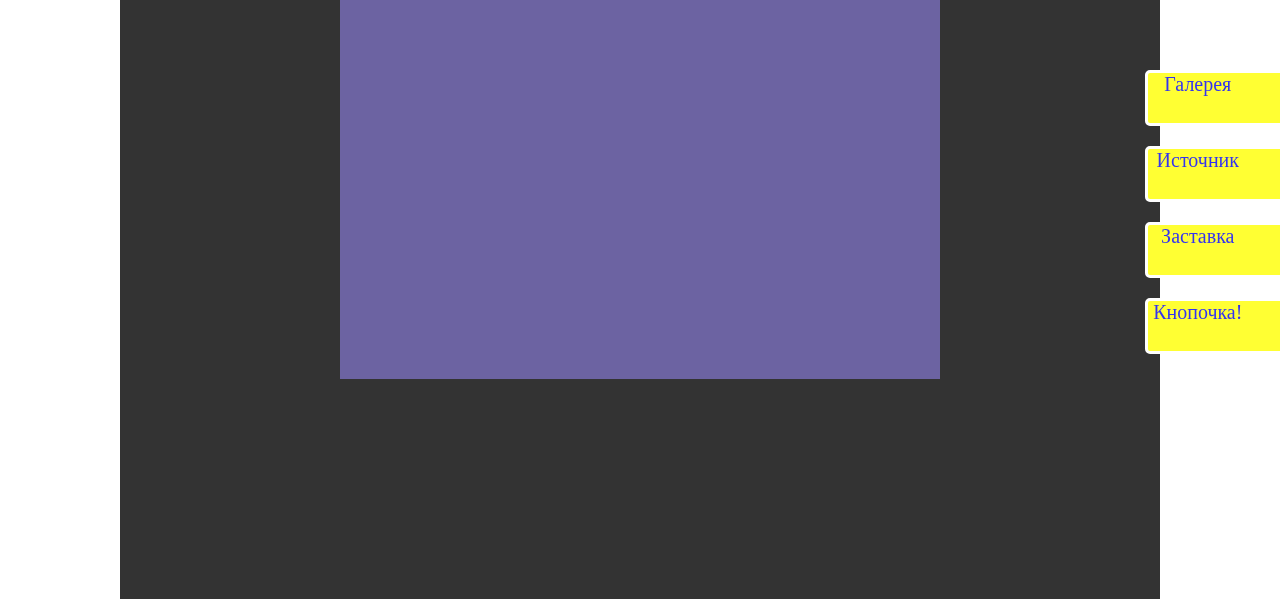
==== commit 4849d529: "Update index.html" ====
--- a/index.html
+++ b/index.html
@@ -46,7 +46,7 @@
         <article class="da">
             <h1 class="ff">ОПЕНИНГИ</h1>
             <article class="da1">
-                <h2 class="ff">ОПЕНИНГ 1</h2>
+                <h2 class="f1">ОПЕНИНГ 1</h2>
                 <h2><iframe width="560" height="315" src="https://www.youtube.com/embed/frfompwkApw" frameborder="0" allow="accelerometer; autoplay; encrypted-media; gyroscope; picture-in-picture" allowfullscreen></iframe></h2>
             </article>
             <article class="da1">
@@ -67,7 +67,10 @@
             </article>
                     
                           
-        <p class="text2"><a href="gallery.html">Галерея</a></p>
-        <p class="text2"><a href="https://otaku.fandom.com/ru/wiki/Durarara!!"> Источник</a></p>
+                    <p class="text2"><a href="gallery.html">Галерея</a></p>
+                    <p class="text2"><a href="https://otaku.fandom.com/ru/wiki/Durarara!!"> Источник</a></p>
+                    <p class="text2"><a href="zastavka.html">Заставка</a></p>
+                    <p class="text2"><a href="Button.html">Кнопочка!</a></p>
+
 </body>
 </html>
--- a/TextFile1.css
+++ b/TextFile1.css
@@ -7,7 +7,7 @@
 }
 
 .da{
-	margin: 0;
+	margin: 200px;
 	padding: .3rem;
 	background-color:#483D8B;
 	font-family: cursive;
@@ -16,7 +16,7 @@
 }
 .da < h1,
 .da{
-	margin: 5px;
+	margin: 200px;
 	padding: 3px;
 }
 
@@ -77,24 +77,27 @@
 		
         display: block;
         text-decoration: none;
-        margin: auto 0;
         width: 100px;
         height: 50px;
 
 	}
 
-		.text2 a:hover {
-			background: red;
-			color: white;
-			transition: .3s;
+.text2 a:hover {
+	background: red;
+	color: white;
+	
+.img {
+	display: block;
+	margin: 0 auto;
 		}
-		.img {
-			display: block;
-			margin: 0 auto;
-		}
-
+.f1{
+	font-family: cursive;
+	color: yellow;
+	text-align: center;
+}
 .ff{
 	font-family: cursive;
 	color: yellow;
 	text-align: center;
+	font-size: 26px;
 }
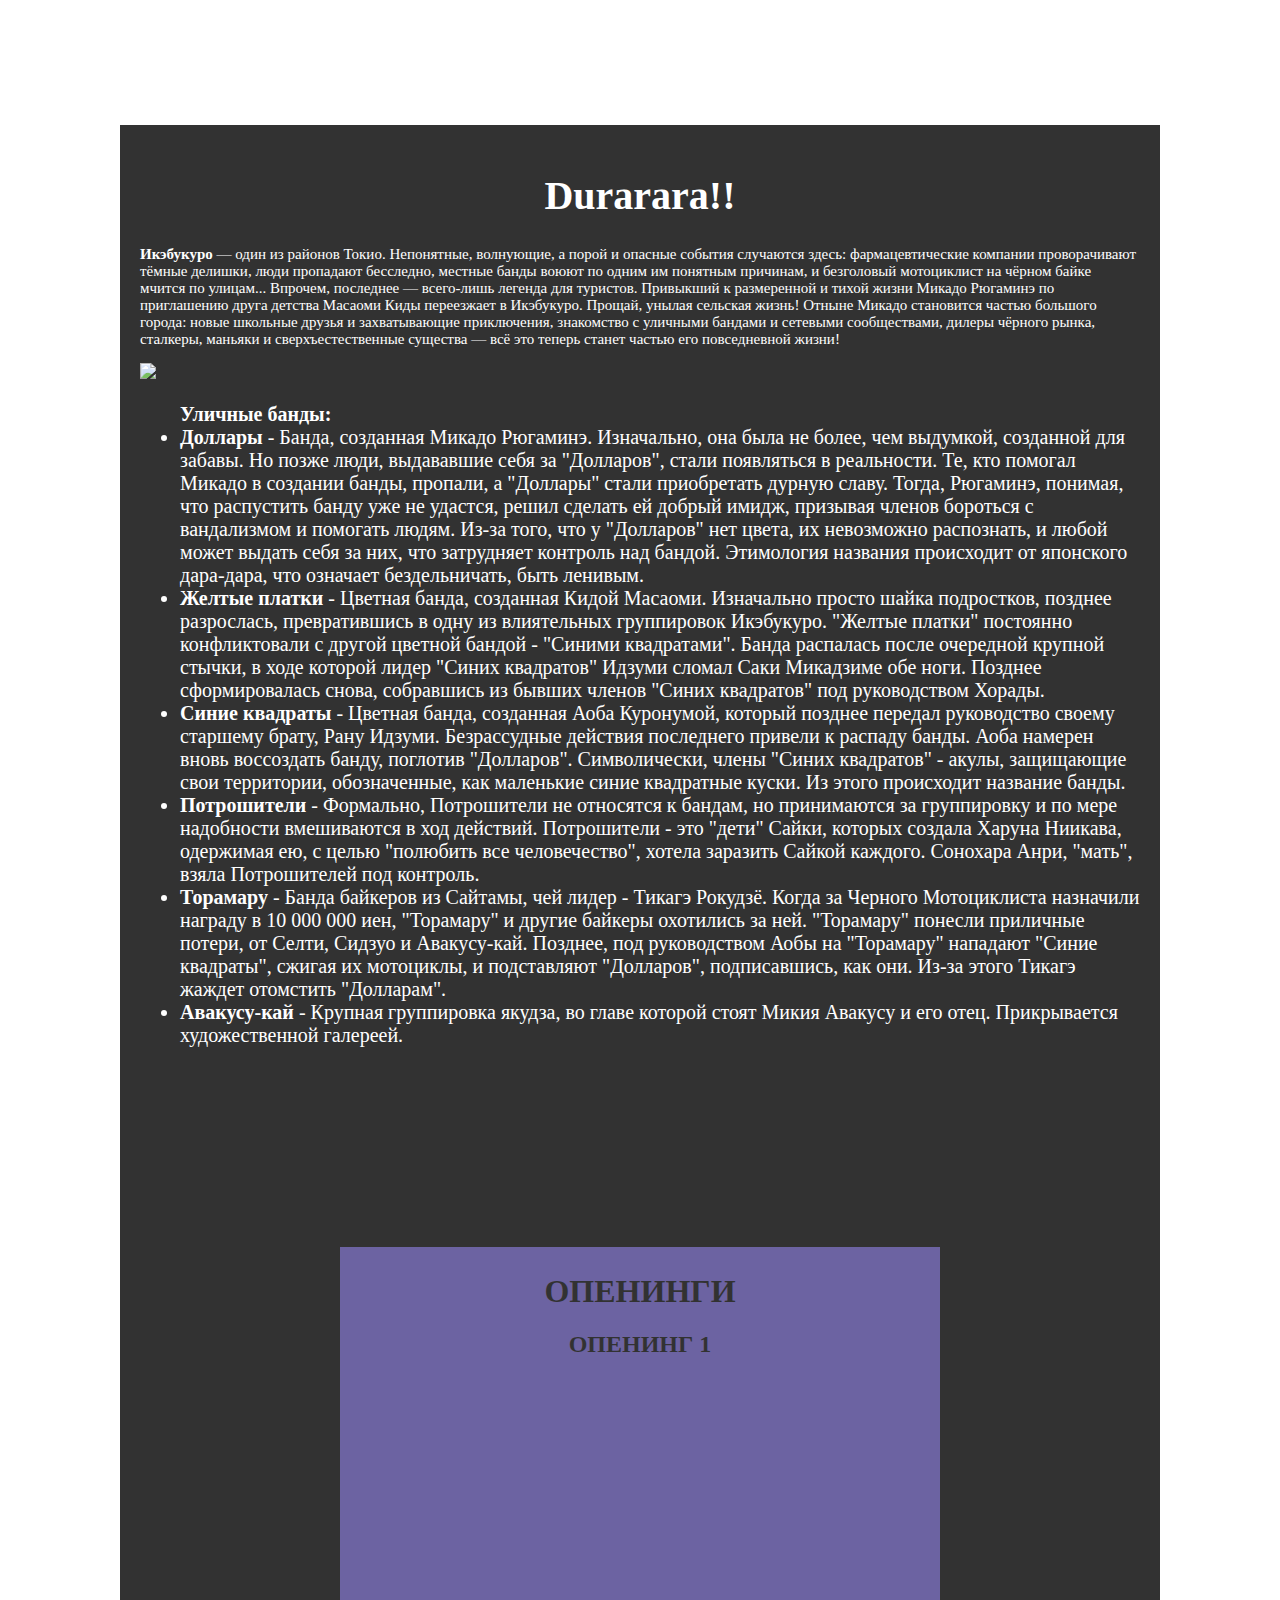
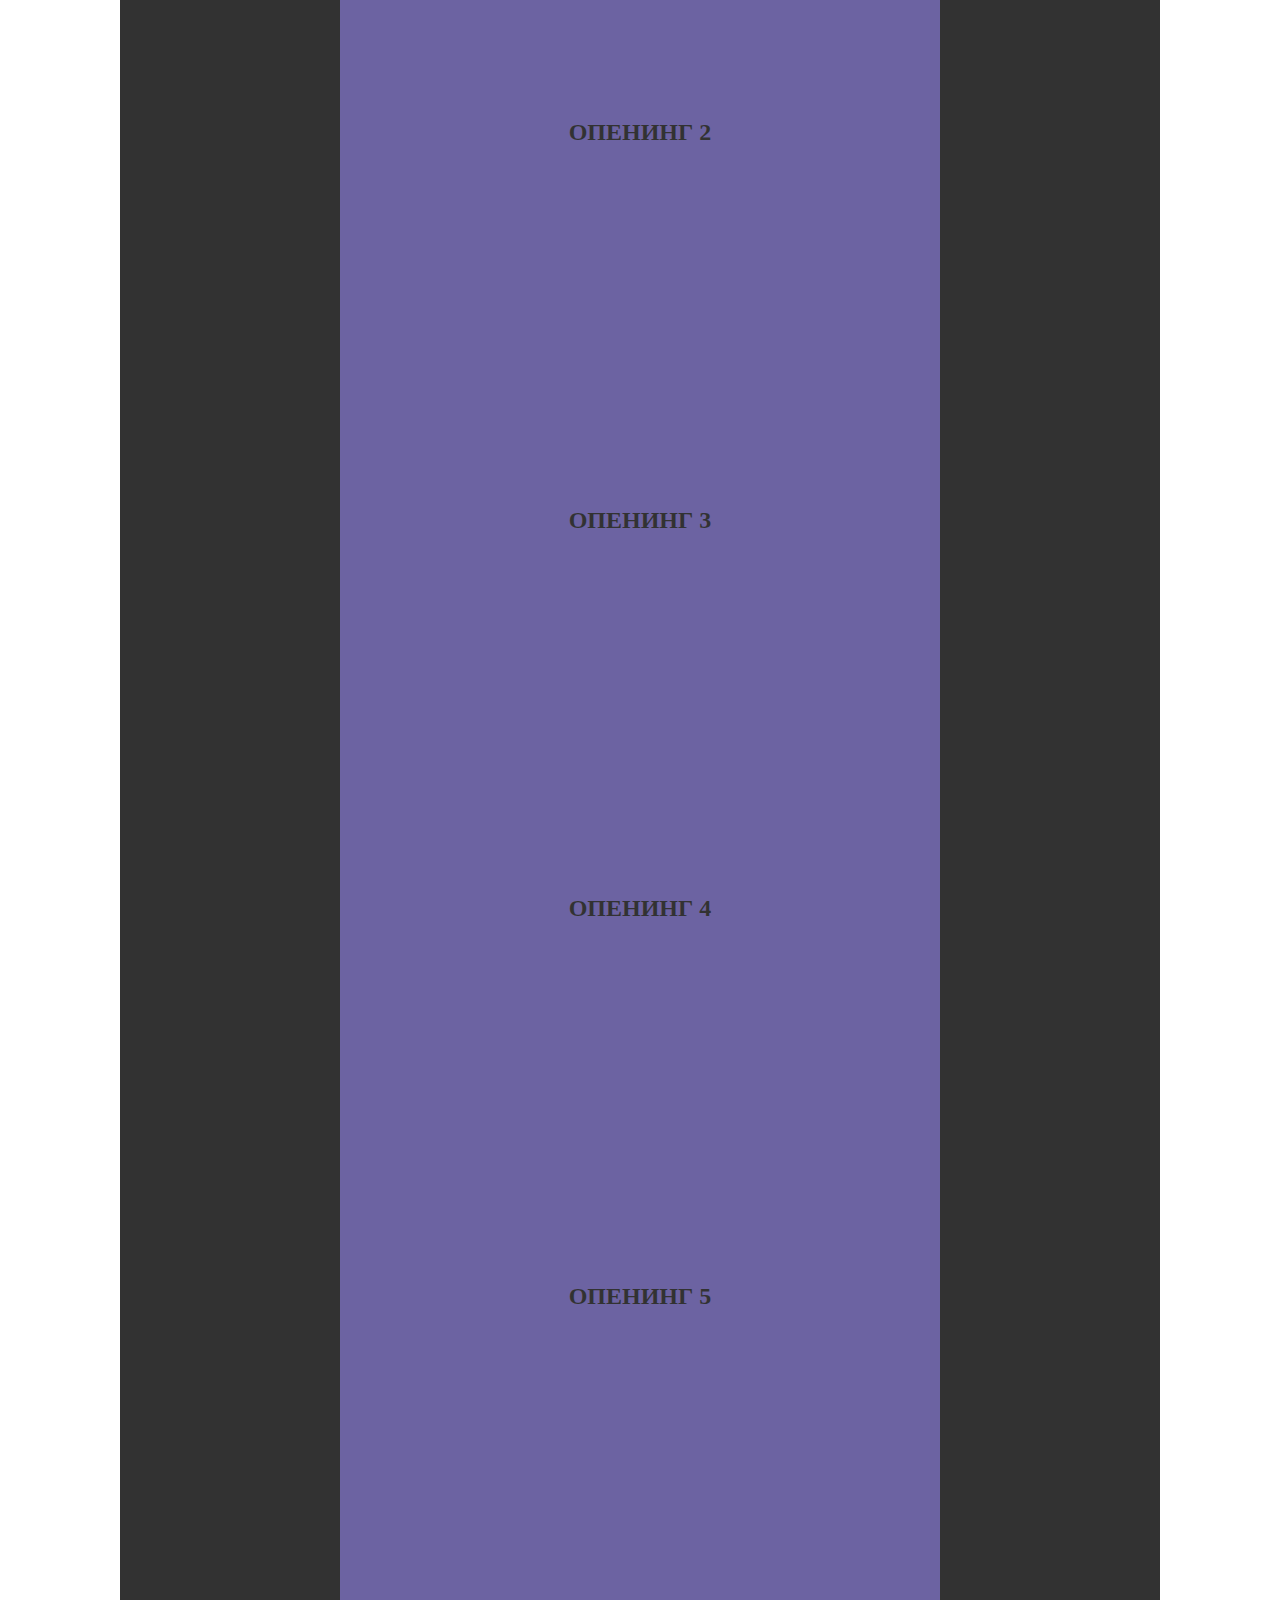
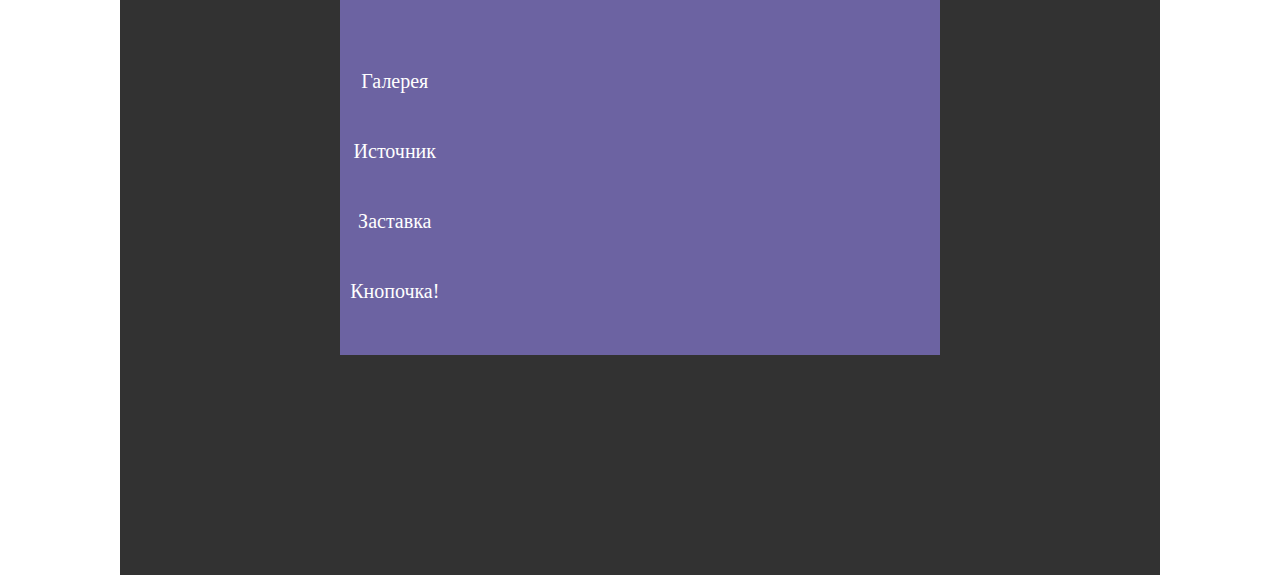
==== commit 86134a60: "Update index.html" ====
--- a/index.html
+++ b/index.html
@@ -67,10 +67,10 @@
             </article>
                     
                           
-                    <p class="text2"><a href="gallery.html">Галерея</a></p>
-                    <p class="text2"><a href="https://otaku.fandom.com/ru/wiki/Durarara!!"> Источник</a></p>
-                    <p class="text2"><a href="zastavka.html">Заставка</a></p>
-                    <p class="text2"><a href="Button.html">Кнопочка!</a></p>
+                    <center><p class="text2"><a href="gallery.html">Галерея</a></p> </center>
+                    <center> <p class="text2"><a href="https://otaku.fandom.com/ru/wiki/Durarara!!"> Источник</a></p></center>
+                    <center> <p class="text2"><a href="zastavka.html">Заставка</a></p></center>
+                   <center>  <p class="text2"><a href="Button.html">Кнопочка!</a></p></center>
 
 </body>
 </html>
--- a/TextFile1.css
+++ b/TextFile1.css
@@ -64,22 +64,20 @@
 	text-align:center;
 	font-size: 20px;
 	font-family: cursive;
-	opacity: 1;
-	background: yellow;
-	border: 3px solid white;
-	border-radius: 5px;
-	width: 137px;
-	margin-left: 800px;
+	font-color: white;
+	
+
 	
 }
 
 	.text2 a {
-		
+	text-align: center;	
         display: block;
         text-decoration: none;
         width: 100px;
         height: 50px;
-
+	text-decoratoin: none;
+	color: white;
 	}
 
 .text2 a:hover {
